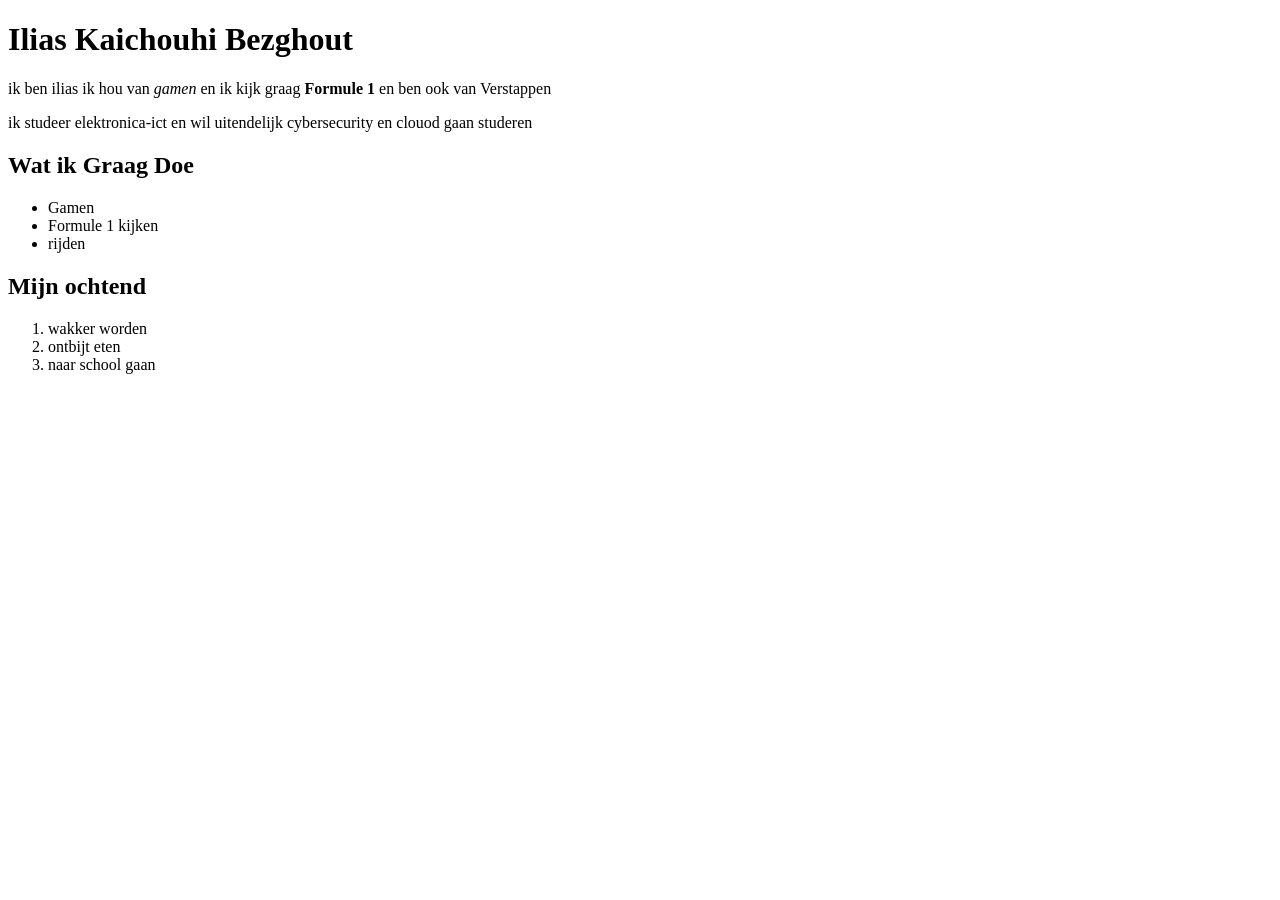
==== Labo-01/index.html @ 8f7e82f5 "alles afgewerkt" ====
<!DOCTYPE html>
<html lang="nl">
<head>
    <meta charset="UTF-8">
    <meta name="viewport" content="width=device-width, initial-scale=1.0">
    <title>Ilias Kaichouhi</title>
</head>

<body>
  
   <h1>Ilias Kaichouhi Bezghout</h1> 
   <p>ik ben ilias ik hou van <em>gamen</em> en ik kijk graag <strong>Formule 1</strong> en ben ook van Verstappen</p>

   <p>ik studeer elektronica-ict en wil uitendelijk cybersecurity en clouod gaan studeren</p>
   
 <h2>Wat ik Graag Doe</h2>
 
 <ul>
    <li>Gamen</li>
    <li>Formule 1 kijken</li>
    <li>rijden</li>
 </ul>

<h2>Mijn ochtend</h2>

<ol>
    <li>wakker worden</li>
    <li>ontbijt eten</li>
    <li>naar school gaan</li>
</ol>







</body>

</html>
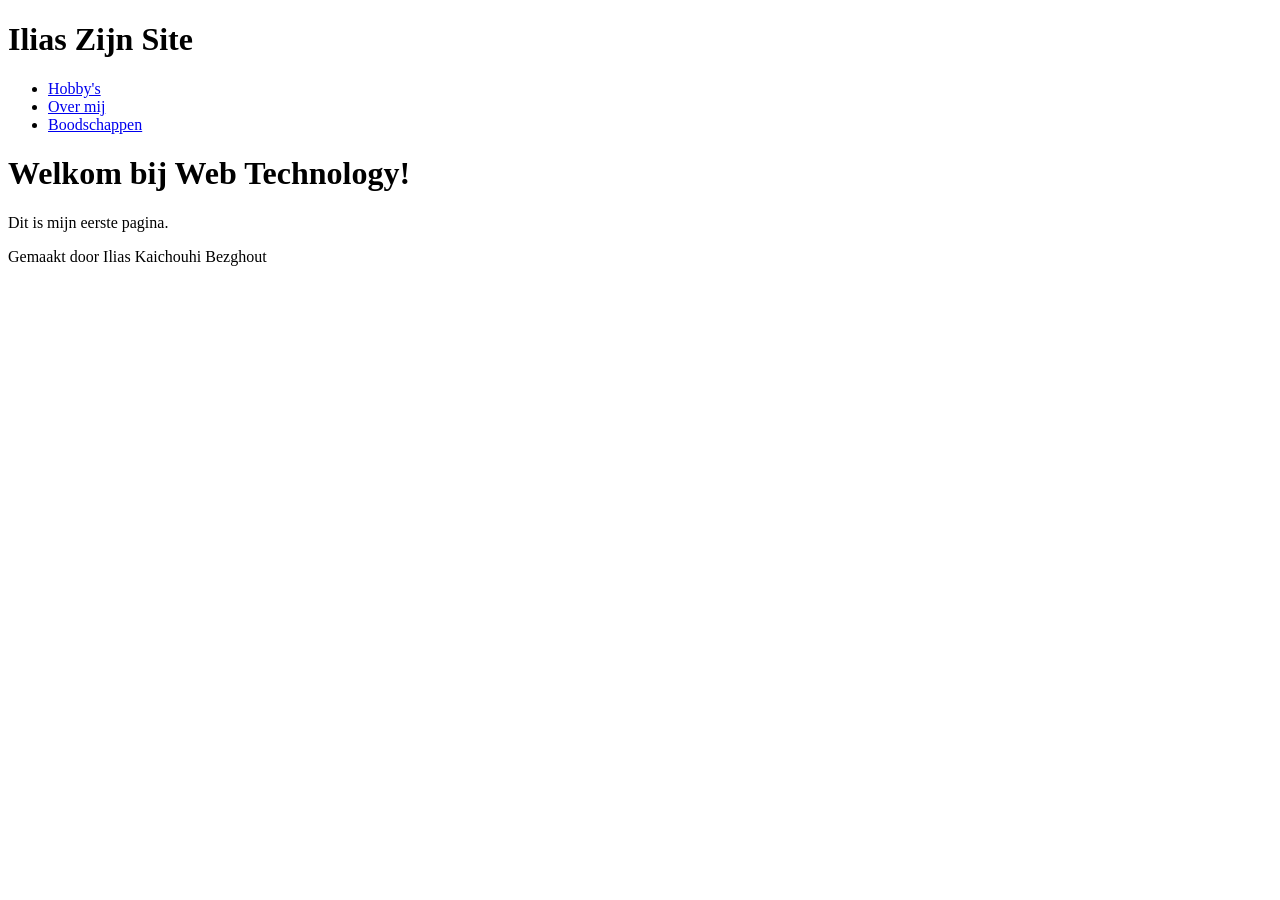
==== commit b261136a: "start labo 02" ====
--- a/Labo-01/index.html
+++ b/Labo-01/index.html
@@ -7,28 +7,25 @@
 </head>
 
 <body>
-  
-   <h1>Ilias Kaichouhi Bezghout</h1> 
-   <p>ik ben ilias ik hou van <em>gamen</em> en ik kijk graag <strong>Formule 1</strong> en ben ook van Verstappen</p>
 
-   <p>ik studeer elektronica-ict en wil uitendelijk cybersecurity en clouod gaan studeren</p>
-   
- <h2>Wat ik Graag Doe</h2>
- 
- <ul>
-    <li>Gamen</li>
-    <li>Formule 1 kijken</li>
-    <li>rijden</li>
- </ul>
+<header>
+    <h1>Ilias Zijn Site</h1>
+        <nav>
+        <ul>
+             <li><a href="hobby.html">Hobby's</a></li>
+            <li><a href="over-mij.html">Over mij</a></li>
+            <li><a href="boodschappen.html">Boodschappen</a></li>
+        </ul>
+        </nav>
+</header>
 
-<h2>Mijn ochtend</h2>
+<h1>Welkom bij Web Technology!</h1>
+<p>Dit is mijn eerste pagina.</p>
 
-<ol>
-    <li>wakker worden</li>
-    <li>ontbijt eten</li>
-    <li>naar school gaan</li>
-</ol>
 
+<footer>
+<p>Gemaakt door Ilias Kaichouhi Bezghout</p>
+</footer>
 
 
 
